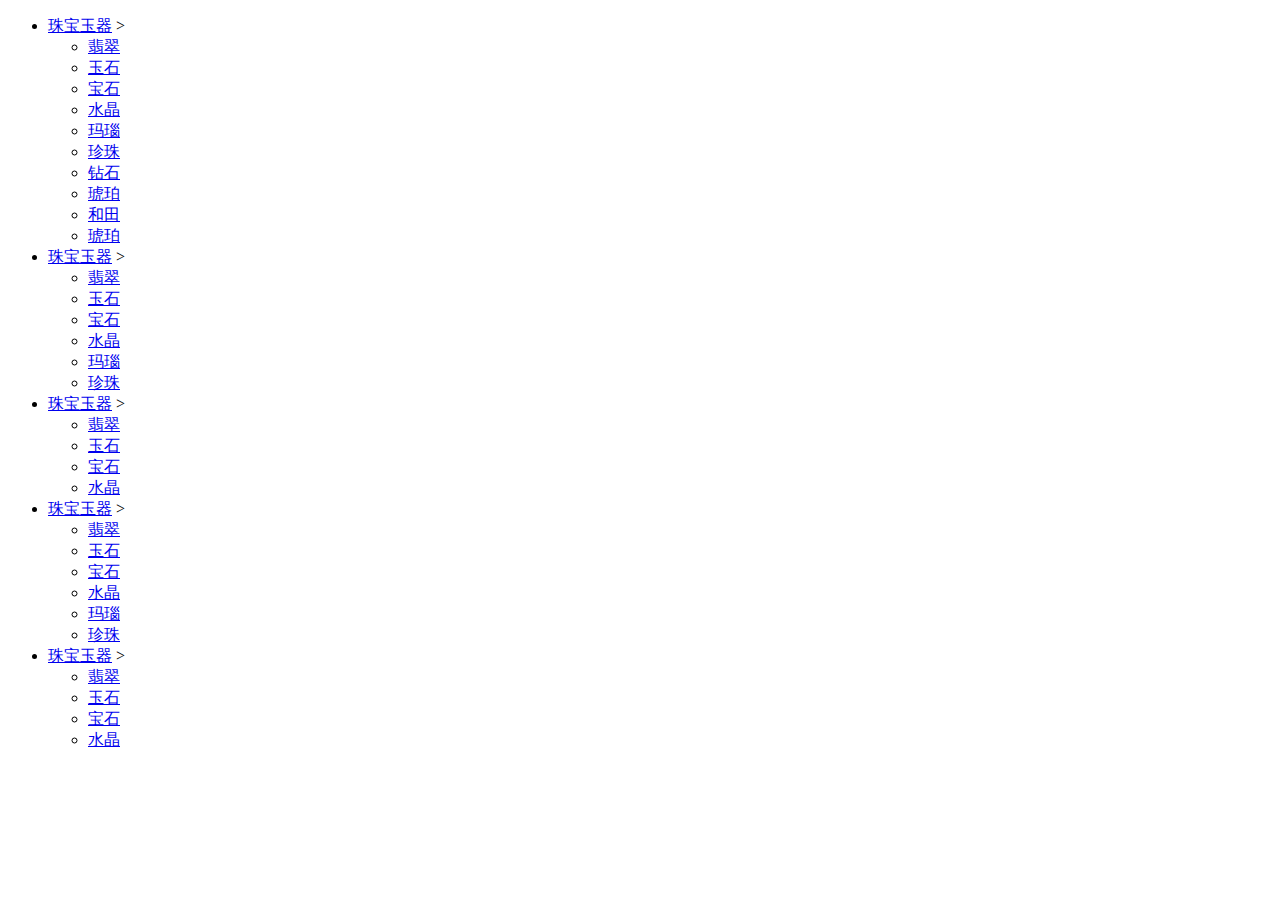
==== jQuery/navigation/index.html @ c0c9d9b3 "Update index.html" ====
<!DOCTYPE html>
<html>
 <head>
<script src="//code.jquery.com/jquery-2.1.1.min.js"></script>
	<title>导航</title>
	<meta charset="utf-8">
 </head>
  <body>
    <div class="container">
	<ul>
		<li class="jewelry">
			<a class="title" href="#">珠宝玉器</a>
			<span>></span>
			<ul class="category">
				<li><a href="#">翡翠</a></li>
				<li><a href="#">玉石</a></li>
				<li><a href="#">宝石</a></li>
				<li><a href="#">水晶</a></li>
				<li><a href="#">玛瑙</a></li>
				<li><a href="#">珍珠</a></li>
				<li><a href="#">钻石</a></li>
				<li><a href="#">琥珀</a></li>
				<li><a href="#">和田</a></li>
				<li><a href="#">琥珀</a></li>
			</ul>
		</li>
		<li class="jewelry">
			<a class="title" href="#">珠宝玉器</a>
			<span>></span>
			<ul class="category">
				<li><a href="#">翡翠</a></li>
				<li><a href="#">玉石</a></li>
				<li><a href="#">宝石</a></li>
				<li><a href="#">水晶</a></li>
				<li><a href="#">玛瑙</a></li>
				<li><a href="#">珍珠</a></li>
			</ul>
		</li>
		<li class="jewelry">
			<a class="title" href="#">珠宝玉器</a>
			<span>></span>
			<ul class="category">
				<li><a href="#">翡翠</a></li>
				<li><a href="#">玉石</a></li>
				<li><a href="#">宝石</a></li>
				<li><a href="#">水晶</a></li>
			</ul>
		</li>
		<li class="jewelry">
			<a class="title" href="#">珠宝玉器</a>
			<span>></span>
			<ul class="category">
				<li><a href="#">翡翠</a></li>
				<li><a href="#">玉石</a></li>
				<li><a href="#">宝石</a></li>
				<li><a href="#">水晶</a></li>
				<li><a href="#">玛瑙</a></li>
				<li><a href="#">珍珠</a></li>
			</ul>
		</li>
		<li class="jewelry">
			<a class="title" href="#">珠宝玉器</a>
			<span>></span>
			<ul class="category">
				<li><a href="#">翡翠</a></li>
				<li><a href="#">玉石</a></li>
				<li><a href="#">宝石</a></li>
				<li><a href="#">水晶</a></li>
			</ul>
		</li>
	</ul>
</div>
<script src="js/jquery-3.2.1.min.js"></script>
<script>
	$(document).ready(function(){
		$('.container .jewelry').on('mouseover',function(){
		    $('.category').css('display','none'); 
		    $(this).find('.category').css('display','block');
		});

		$('.container .jewelry').on('mouseleave',function(){
		    $(this).find('.category').css('display','none');
		});  
});  
  </body>
</html>
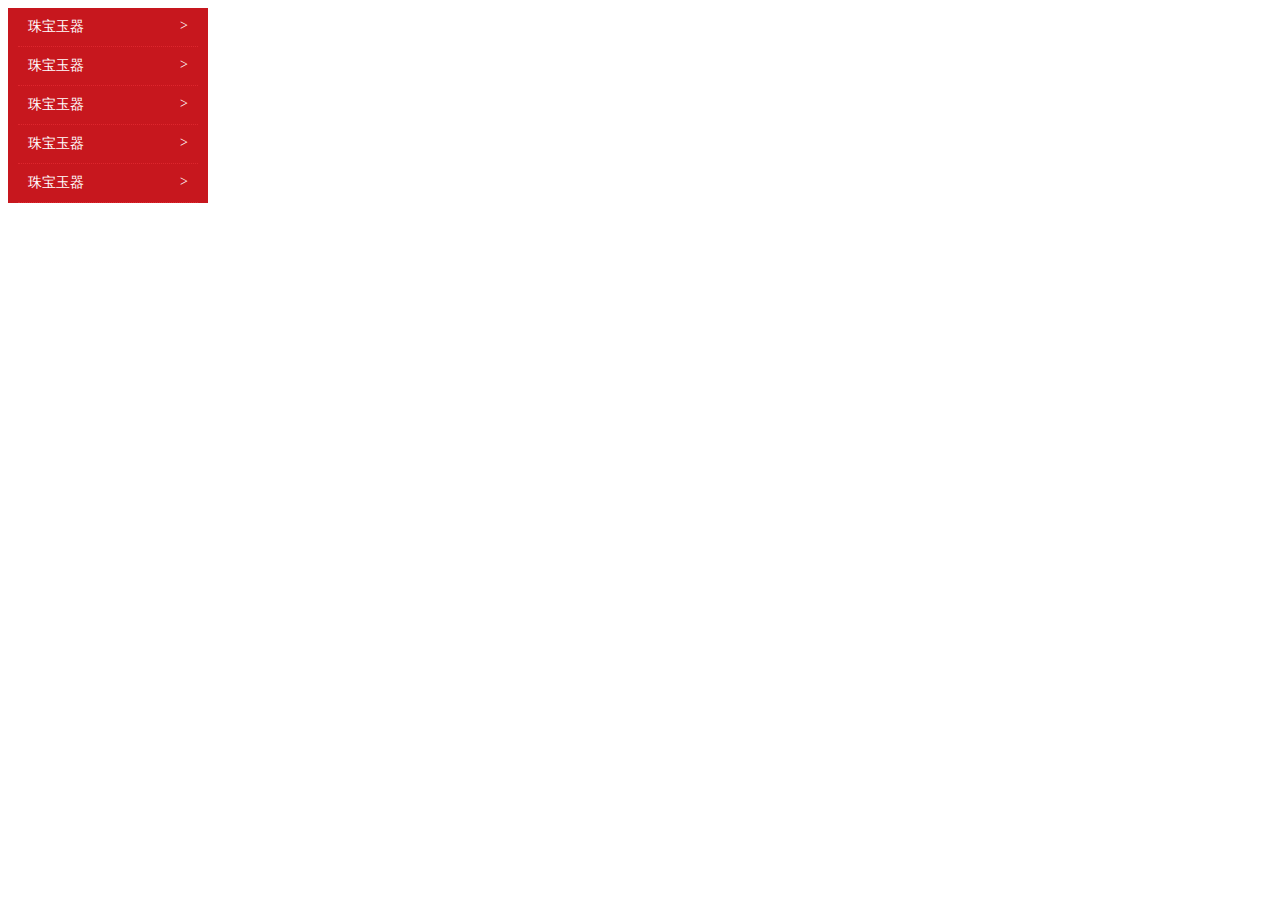
==== commit e3bc9b83: "Update index.html" ====
--- a/jQuery/navigation/index.html
+++ b/jQuery/navigation/index.html
@@ -2,6 +2,7 @@
 <html>
  <head>
 <script src="//code.jquery.com/jquery-2.1.1.min.js"></script>
+ <link rel="stylesheet" href="./demo.css">
 	<title>导航</title>
 	<meta charset="utf-8">
  </head>
--- a/jQuery/navigation/demo.css
+++ b/jQuery/navigation/demo.css
@@ -0,0 +1,47 @@
+ul,li{
+			margin:0;
+			padding:0;
+			list-style: none;
+		}
+		a{
+			color:#333;
+			text-decoration: none;
+		}
+		.container{
+			background:#c7171e;
+			width: 200px;
+		}
+		.container .jewelry{
+			position: relative;
+			display: block;
+			color: #fff;
+			font-size:14px;
+			margin:0 10px;
+			padding: 10px;
+			border-bottom: 1px dotted #de272e;
+		}
+		.container .title{
+			color: #fff;
+		}
+		li >span{
+			position: absolute;
+			display: inline-block;
+			right:10px;
+		}
+		.container .category{
+			position: absolute;
+			top:0;
+			left: 200px;
+			background: #fff;
+			border:1px solid #ccc;
+			width: 210px;
+			display: none;
+		}
+		.category li{
+			width: 55px;
+			float:left;
+			padding: 10px 20px;
+		}
+		.category li>a {
+			font-size: 12px;
+        }
